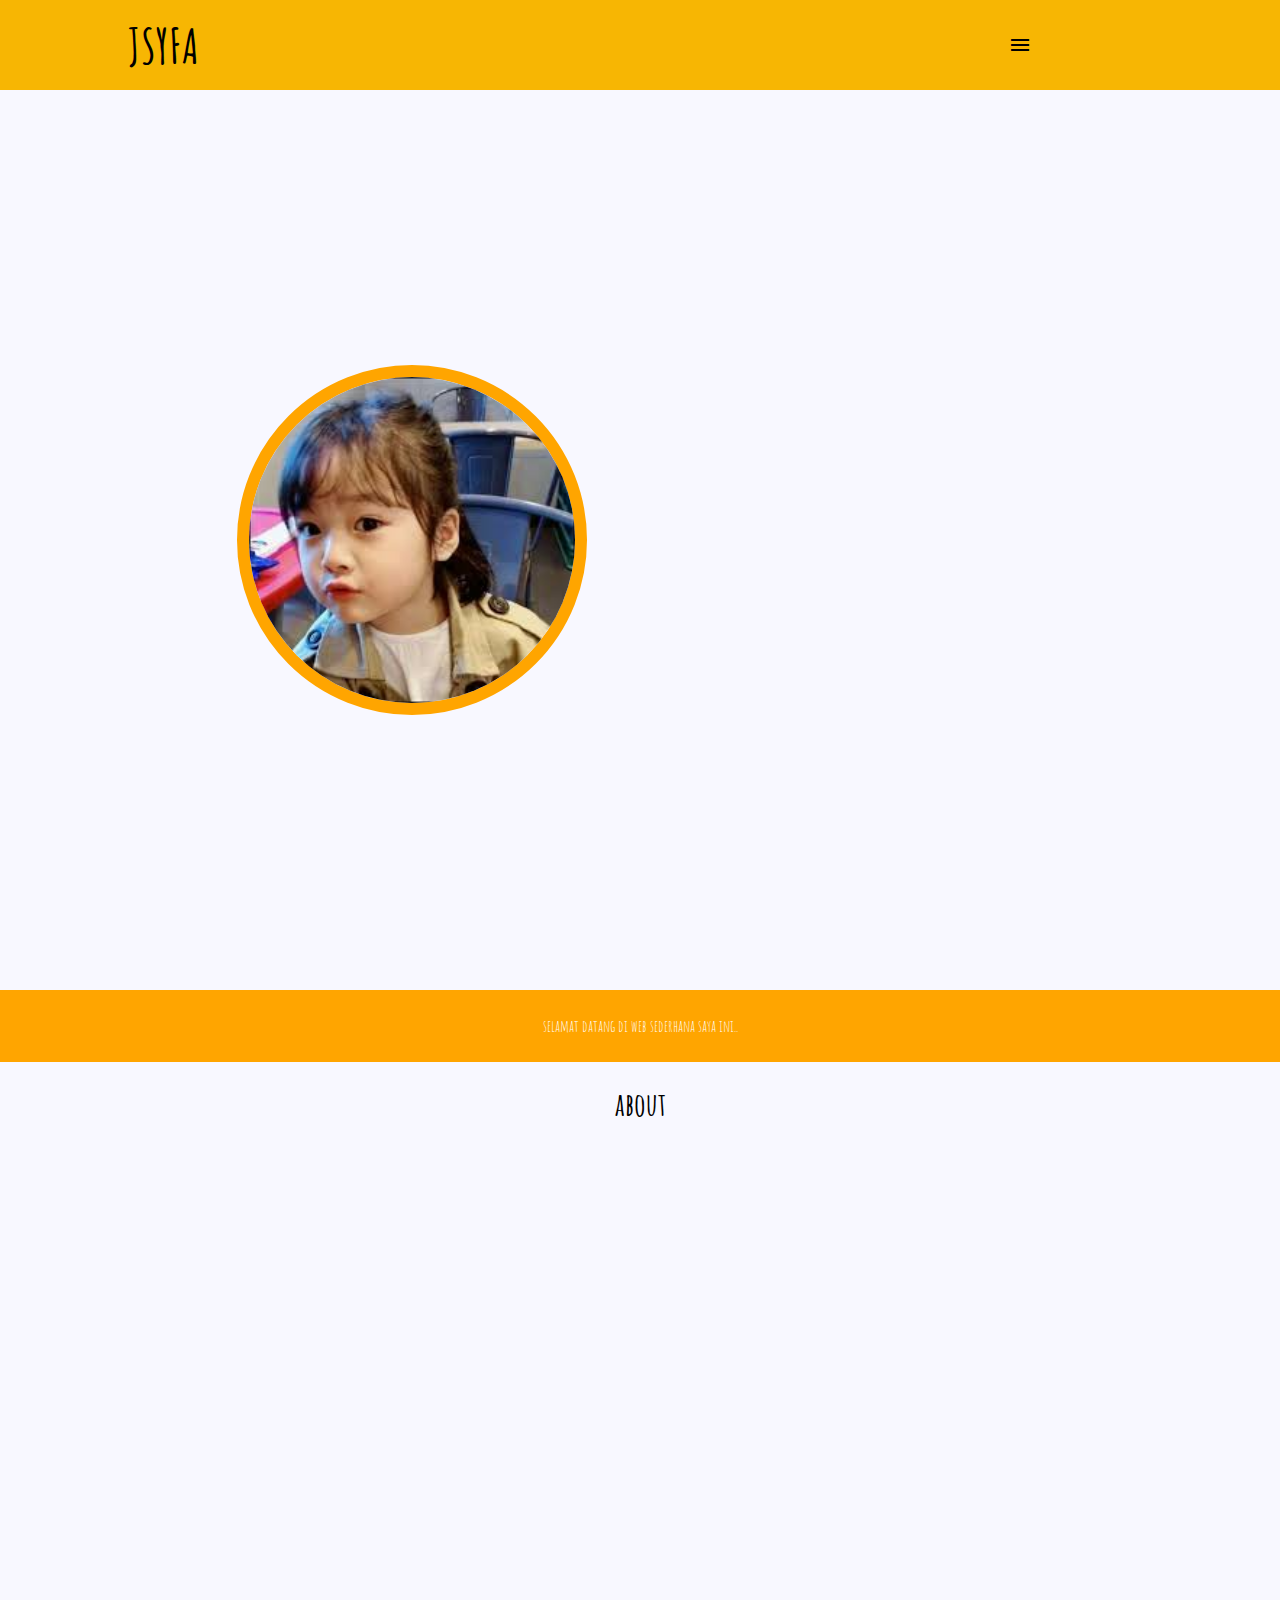
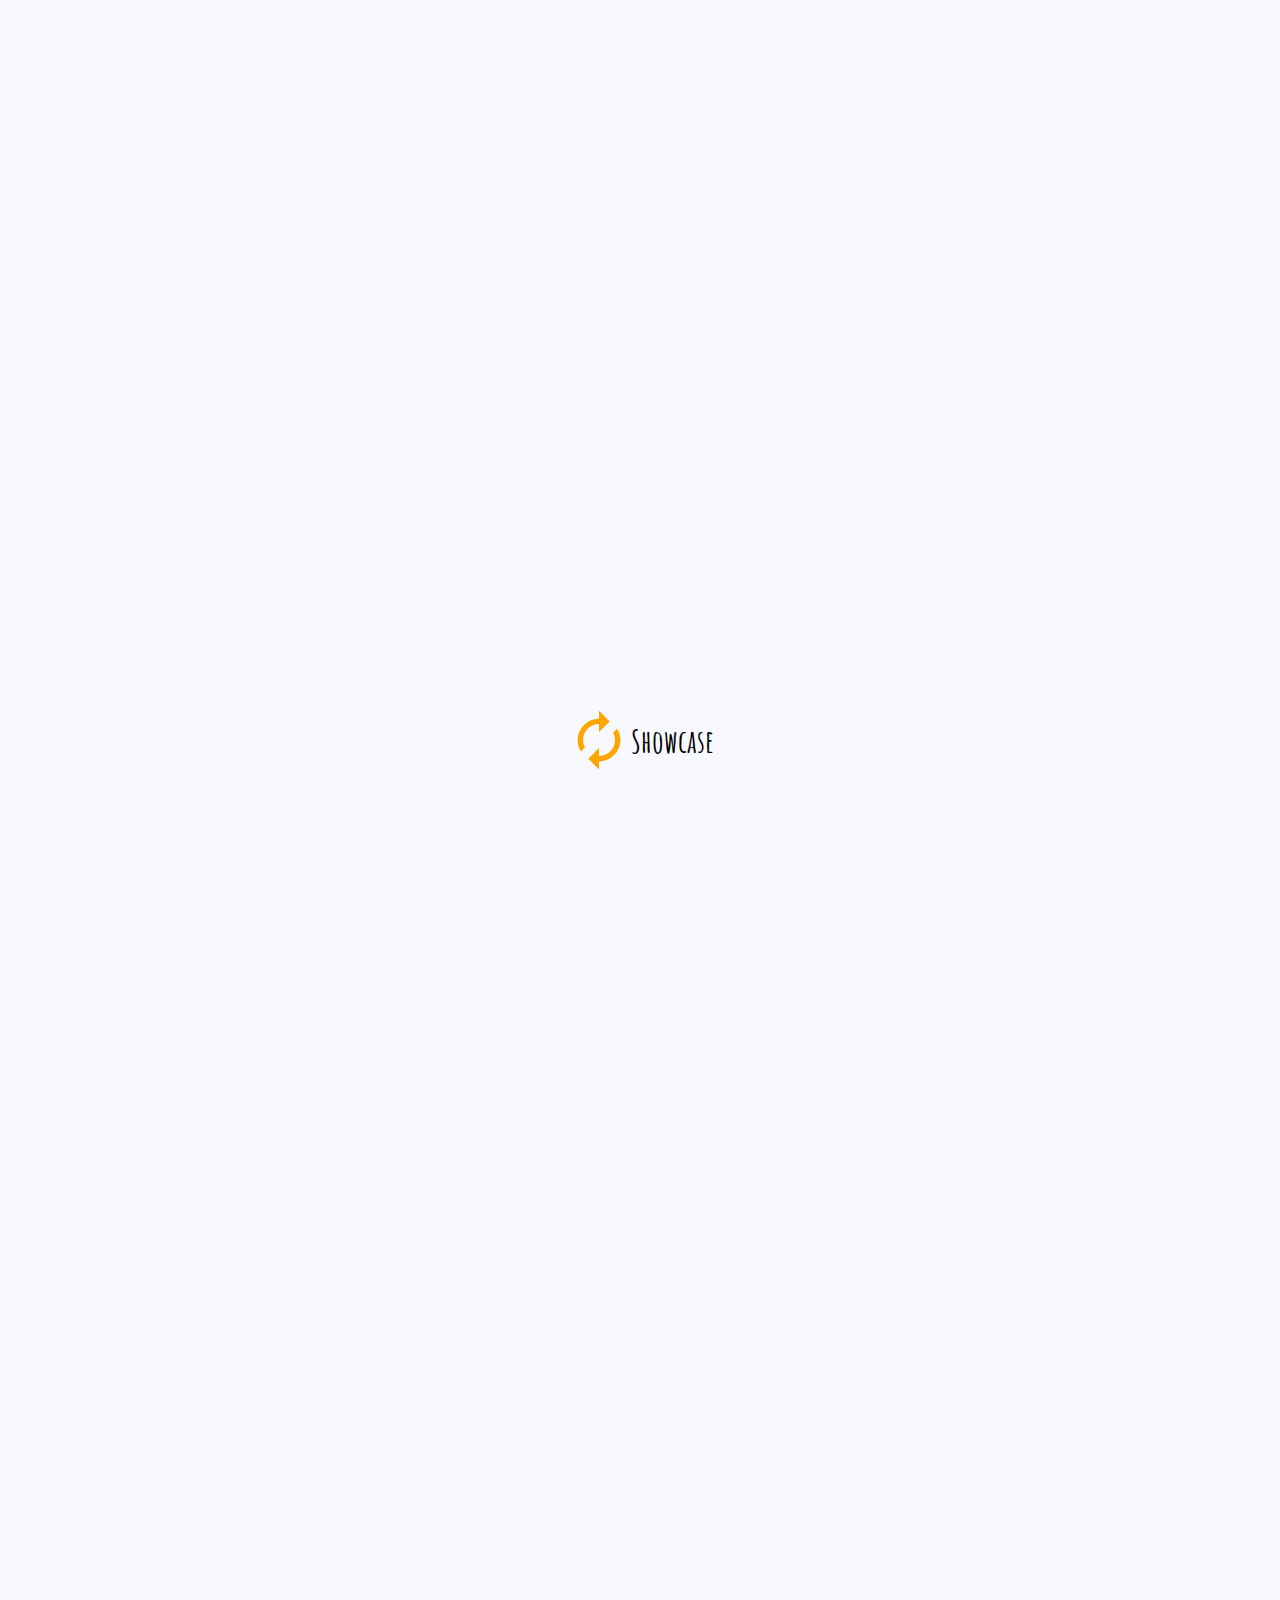
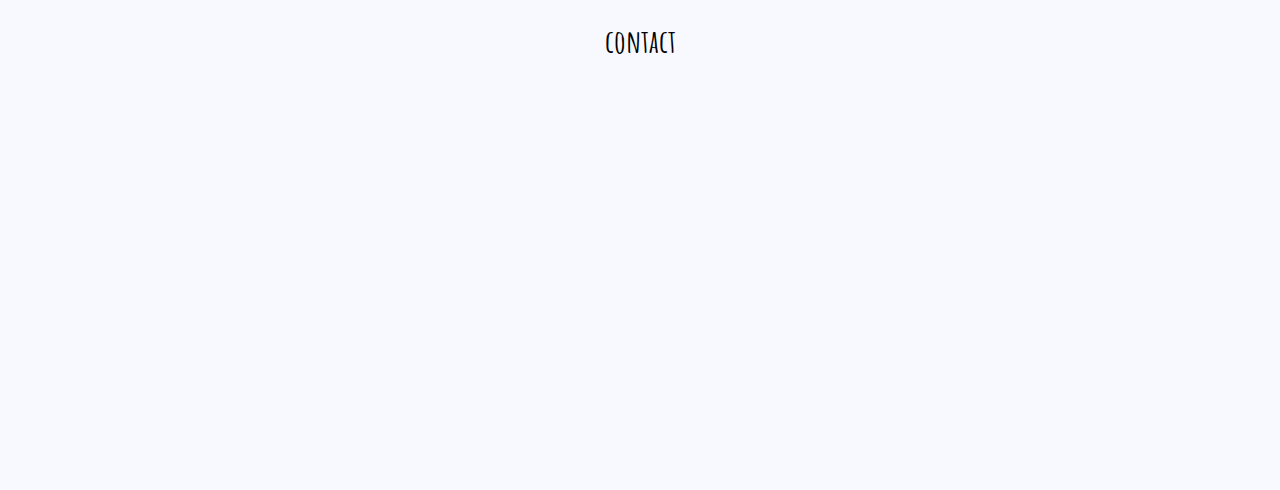
==== pipit.html @ 98ebdfb1 "upload file pertama" ====
<!DOCTYPE html>
<html lang="en">
<head>
    <link href="https://fonts.googleapis.com/icon?family=Material+Icons"
    rel="stylesheet"> 
    <meta charset="UTF-8">
    <link rel="stylesheet" href="main.css".css">
    <meta name="viewport" content="width=device-width, initial-scale=1.0">
    <meta name="description" content="Domevent">
    <title>Domevent Pipit</title>
</head>
<body>

    <div class="modalMenu"id='modalMenu'>

        <span class="material-icons closeIcon"
            onclick="closeModal()"
        >close</span>

        <a href="#home" onclick="closeModal()">home</a>
        <a href="#about" onclick="closeModal()">about</a>
        <a href="#contact" onclick="closeModal()">Contact</a>
        <a href="#showcase" onclick="closeModal()">Showcase</a> 

    </div>


    <nav class="navbar">

        <h3 class="brand">JSYFA</h3>
        <span class="material-icons menuIcon" onclick="showModal()">menu_open</span>

    </nav>
<main class="container">

    <section class="home" id="home">

<img src="./foto_dua.jfif" alt="foto saya sendiri"
class="homeimage">        

<h1 class="homeText">WEB PROFILE <br /> PIPIT </h1>
    </section>

    <section class="about" id="about">
        <span class="alertabout">selamat datang di web sederhana saya ini..</span>
        <h1 class="title">about</h1>
    </section>

    <section class="showcase" id="showcase">
        <span class="material-icons rotateIcon">autorenew</span>
        <h1 class="title">Showcase</h1>
    </section>

    <section class="contact" id="contact">
        <h1 class="title">contact</h1>
    </section>


</main>

    <script src="main.js"></script>
</body>
</html>
---- main.css ----
@import url('https://fonts.googleapis.com/css2?family=Amatic+SC&display=swap');

html{
    scroll-behavior: smooth;
}
*{
    box-sizing: border-box;
}
body{
    width: 100vw;
    height: auto;
    min-height: 100vh ;
    padding: 0;
    margin: 0;
    overflow-x: hidden;
    background: ghostwhite;
    font-family: 'Amatic SC', cursive;
}


.navbar{
    width: 100vw;
    height: 10vh;
    display: flex;
    justify-content: flex-start;
    align-items: center;
    padding: 0 10%;
    background-color: #f7b603;
    position: sticky;
    top: 0;
    left: 0;
    z-index: 100;
}

.brand{
    font-size: 3rem;
}
.menuIcon{
    margin-left: auto;
    cursor: pointer;
}

.modalMenu{
    width: 100vw;
    height: 100vh;
    position: fixed;
    top: 0;
    left: 0;
    background-color: rgba(0, 0, 0, 0.500);
    display: none;
    flex-direction: column;
    align-items: center;
    justify-content: center;
    gap: 20px;
    z-index: 200;
}

.closeIcon{

    color: orange;
    font-size: 2rem;
    position: absolute;
    top: 15vh;
    right: 20%;
    cursor: pointer;

}

.closeIcon:hover{
    color: orangered;
    cursor: pointer;

}

.modalMenu a{
    text-decoration: none;
    color: #fff;
    font-size: 2rem;

}

.modalMenu a:hover{
    color: orange;
    font-size: 2.2rem;
}

.container{
    width: 100vw;
    height: auto;
    min-height: 100vh;
}

.container section{
    width: 100vw;
    height: 100vh;
    display: flex;
    justify-content: center;
    align-items: center;
}

.home{
    background-image: url(https://picsum.photos/seed/13/900);
    background-size: cover;
    background-attachment: fixed;
    gap: 40px;
    
}

.homeimage{
width: 350px;
height: 350px;
object-fit: cover;
object-position: top;
border-radius: 500px;
border: 12px solid orange;
animation-name: bottomToTop;
animation-duration: 1s;
animation-iteration-count: 3;
}

.homeText{
    font-size: 8rem;
    color:orange;
    animation-name: bottomToTop;
    animation-iteration-count: 1;
    animation-delay: .5s;
    animation-fill-mode: forwards;
    opacity: 0;
}

.about{
    background-image: url(https://picsum.photos/seed/13/900);
    background-size: cover;
    background-attachment: fixed;
    flex-direction: column;
    justify-content: flex-start !important;
    
}.showcase{
    background-image: url(https://picsum.photos/seed/13/900);
    background-size: cover;
    background-attachment: fixed;


}
.rotateIcon{
    font-size: 4rem;
    color: orange;
    animation-name: rotate;
    animation-duration: 2s;
    animation-iteration-count: infinite;
    animation-timing-function: linear;
    
}
.contact{
    background-image: url(https://picsum.photos/seed/13/900);
    background-size: cover;
    background-attachment: fixed;
    
}

.alertabout{
    width: 100vw;
    height: 8vh;
    display: flex;
    justify-content: center;
    align-items: center;
    background-color: orange;
    color: white;
    position: sticky;
    top: 10vh;
}


@keyframes bottomToTop{
    from{
    transform: translateY(20vh);
    opacity: 0;
    }
    to{
        transform: translateY(0vh);
        opacity: 1;
    }

}
@keyframes rotate{
    from{
        transform: rotate(0deg);
    }
    to{
        transform: rotate(360deg);
    }
}
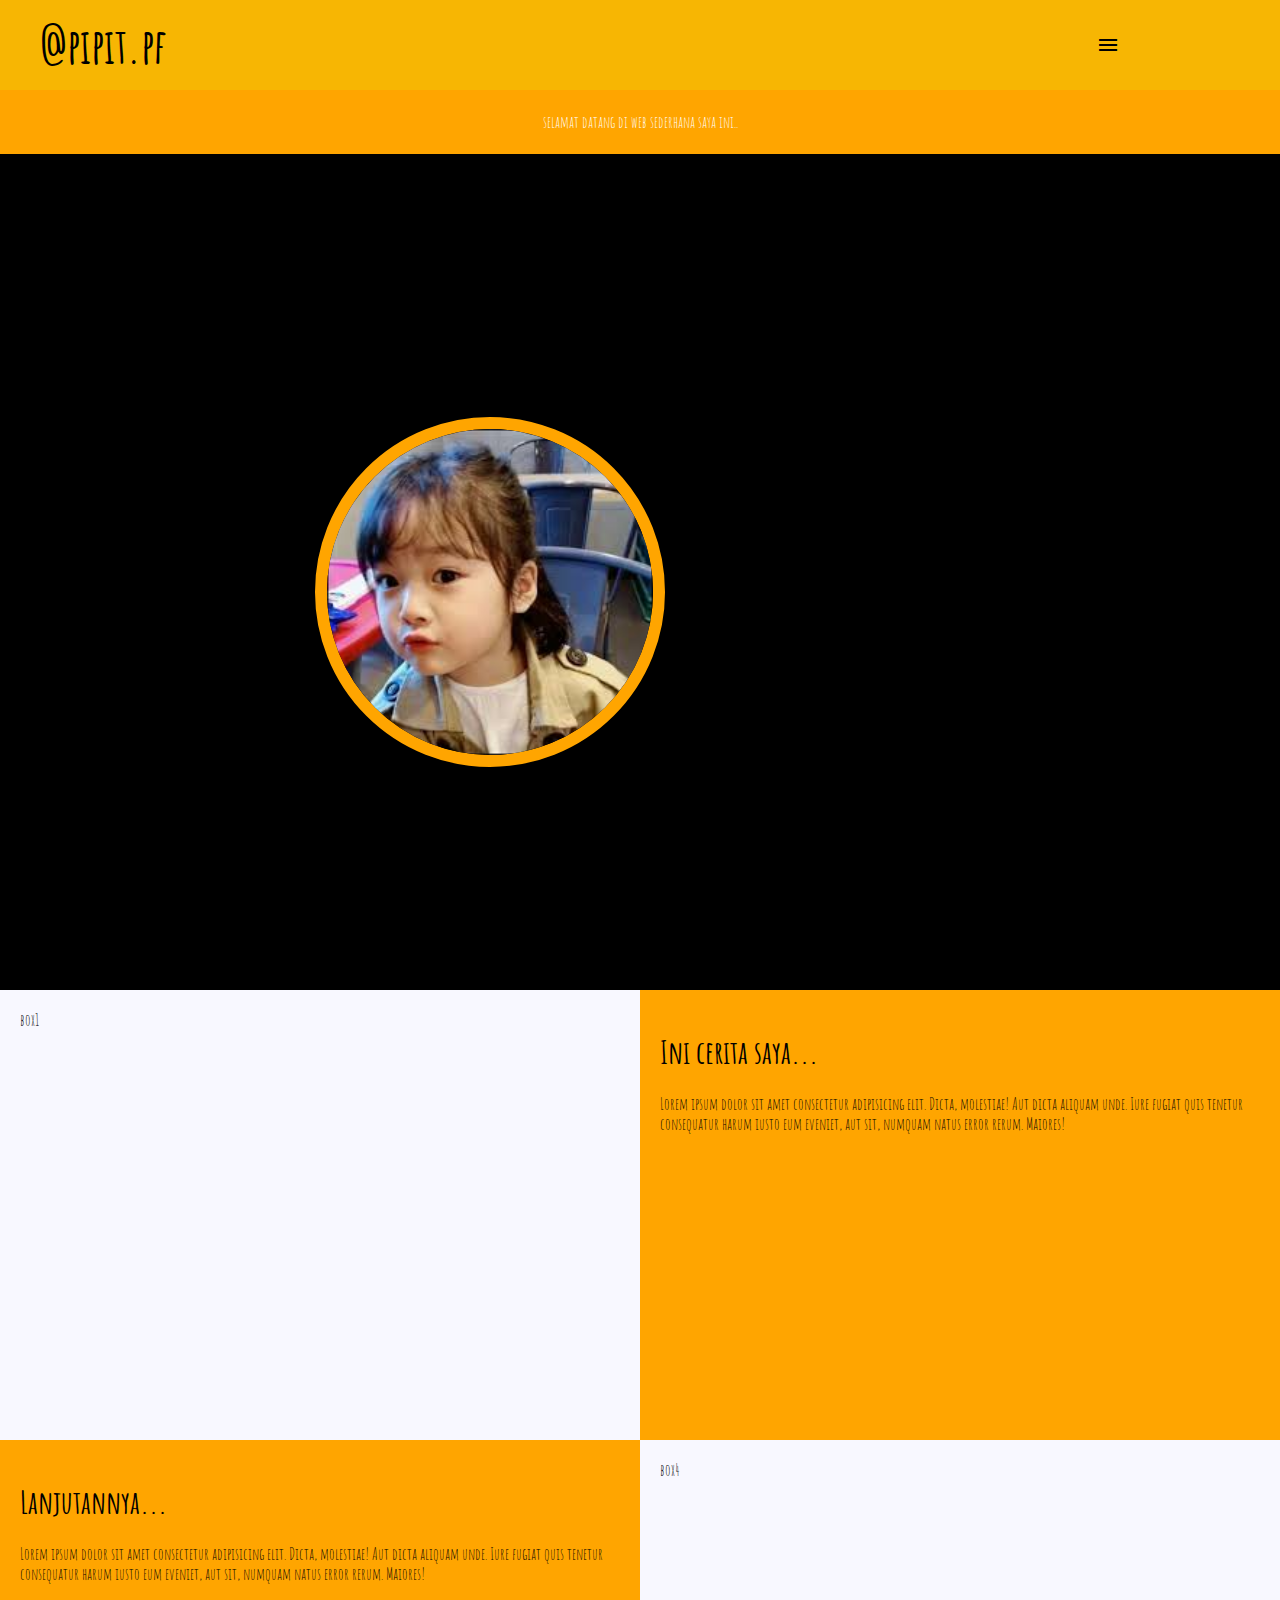
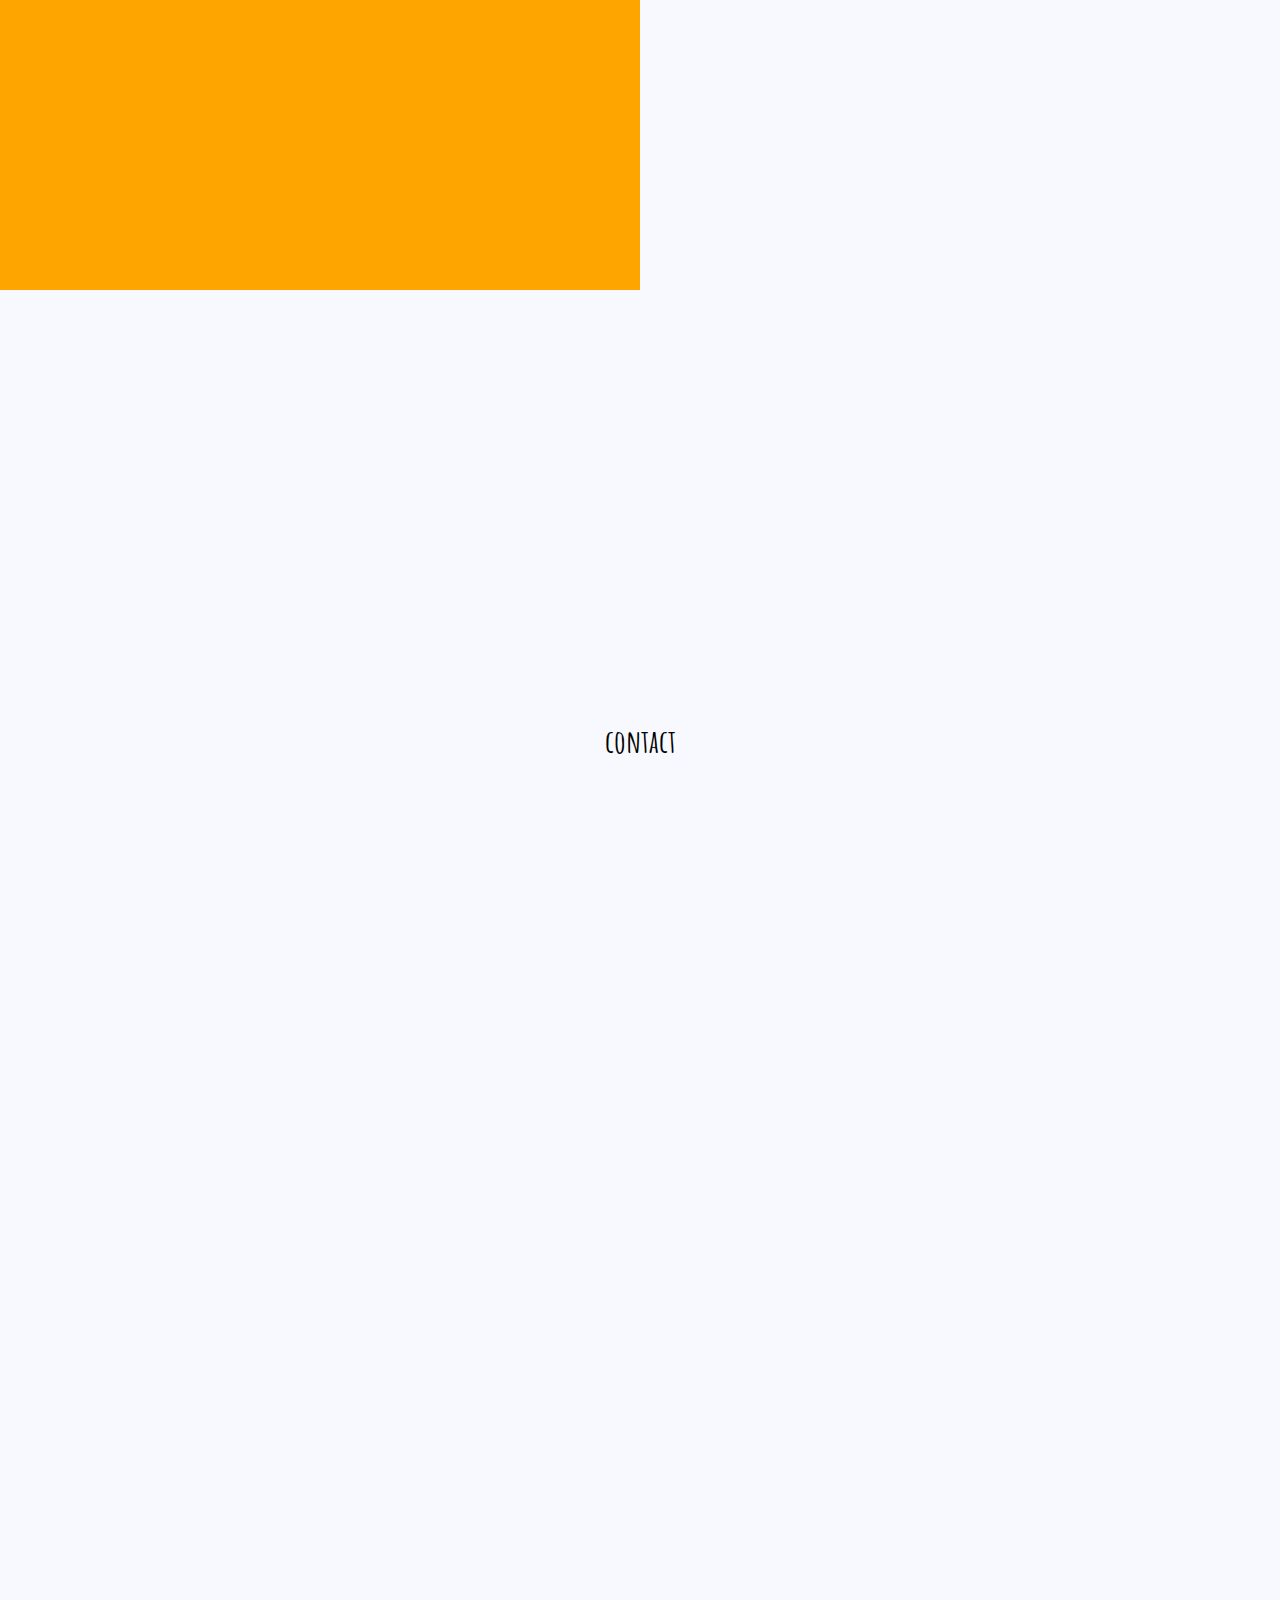
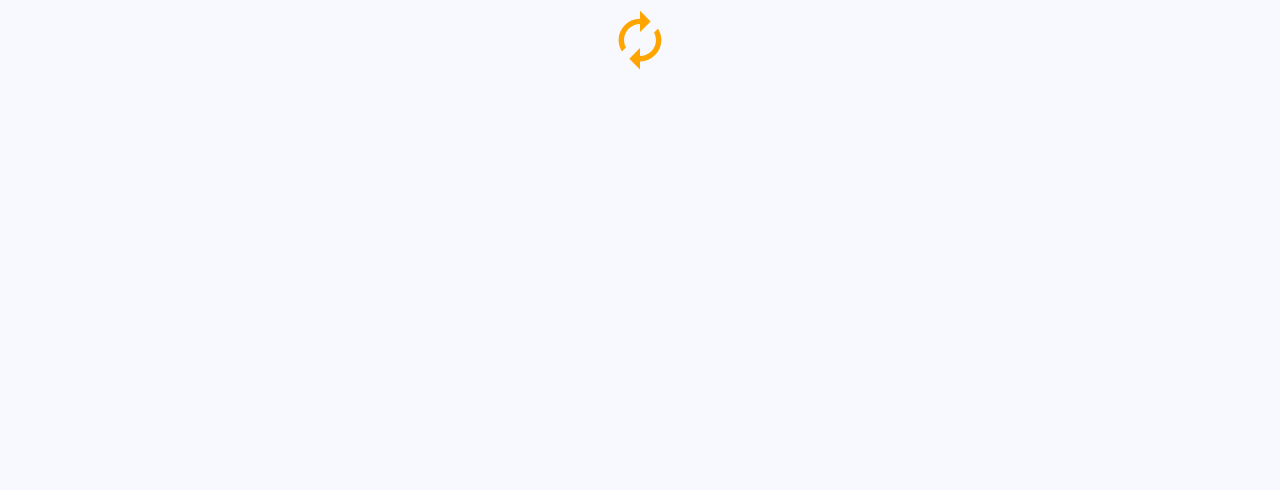
==== commit ef533dbb: "update about page - pipit -" ====
--- a/pipit.html
+++ b/pipit.html
@@ -27,7 +27,7 @@
 
     <nav class="navbar">
 
-        <h3 class="brand">JSYFA</h3>
+        <h3 class="brand">@pipit.pf</h3>
         <span class="material-icons menuIcon" onclick="showModal()">menu_open</span>
 
     </nav>
@@ -35,24 +35,44 @@
 
     <section class="home" id="home">
 
+    <span class="alertabout">selamat datang di web sederhana saya ini..</span>
+    <div class="home_content">
+
 <img src="./foto_dua.jfif" alt="foto saya sendiri"
-class="homeimage">        
+class="homeimage">
 
 <h1 class="homeText">WEB PROFILE <br /> PIPIT </h1>
+</div>
+
     </section>
 
     <section class="about" id="about">
-        <span class="alertabout">selamat datang di web sederhana saya ini..</span>
-        <h1 class="title">about</h1>
+        
+        <div class="about_box1 box">
+            box1
+        </div>
+
+        <div class="about_box2 box">
+            <h1>Ini cerita saya...</h1>
+            <p>Lorem ipsum dolor sit amet consectetur adipisicing elit. Dicta, molestiae! Aut dicta aliquam unde. Iure fugiat quis tenetur consequatur harum iusto eum eveniet, aut sit, numquam natus error rerum. Maiores!</p>
+        </div>
+
+        <div class="about_box3 box"> <h1>Lanjutannya...</h1>
+            <p>Lorem ipsum dolor sit amet consectetur adipisicing elit. Dicta, molestiae! Aut dicta aliquam unde. Iure fugiat quis tenetur consequatur harum iusto eum eveniet, aut sit, numquam natus error rerum. Maiores!</p>
+        </div>
+
+        <div class="about_box4 box">
+            box4
+        </div>
+        
+    </section>
+    
+    <section class="contact" id="contact">
+        <h1 class="title">contact</h1>
     </section>
 
     <section class="showcase" id="showcase">
         <span class="material-icons rotateIcon">autorenew</span>
-        <h1 class="title">Showcase</h1>
-    </section>
-
-    <section class="contact" id="contact">
-        <h1 class="title">contact</h1>
     </section>
 
 
--- a/main.css
+++ b/main.css
@@ -24,7 +24,7 @@
     display: flex;
     justify-content: flex-start;
     align-items: center;
-    padding: 0 10%;
+    padding: 0 40px;
     background-color: #f7b603;
     position: sticky;
     top: 0;
@@ -99,11 +99,20 @@
 }
 
 .home{
-    background-image: url(https://picsum.photos/seed/13/900);
+    flex-direction: column;
+    /* background-image: url(https://picsum.photos/seed/13/900 */
+    background-color: black;
     background-size: cover;
     background-attachment: fixed;
     gap: 40px;
     
+}
+.home_content{
+    display: flex;
+    justify-content: center;
+    align-items: center;
+    gap: 40px;
+    height: 100%;
 }
 
 .homeimage{
@@ -119,7 +128,7 @@
 }
 
 .homeText{
-    font-size: 8rem;
+    font-size: 5rem;
     color:orange;
     animation-name: bottomToTop;
     animation-iteration-count: 1;
@@ -129,13 +138,47 @@
 }
 
 .about{
-    background-image: url(https://picsum.photos/seed/13/900);
-    background-size: cover;
-    background-attachment: fixed;
-    flex-direction: column;
-    justify-content: flex-start !important;
-    
-}.showcase{
+   display: grid !important;
+   grid-template-columns: 1fr 1fr;
+   grid-template-rows: 1fr 1fr;
+   grid-template-areas: 
+   "box1 box2"
+   "box3 box4"
+   ;   
+}
+.box{
+    width: 100%;
+    height: 100%;
+    padding: 20px;
+}
+
+.about_box1{
+    grid-template: box1;
+    background-image: url(https://picsum.photos/seed/13/600);
+    background-size: cover;
+    background-position: center;
+    background-attachment: fixed;
+}
+
+.about_box2{
+    grid-template: box2;
+    background-color: orange;
+}
+
+.about_box3{
+    grid-template: box3;
+    background-color: orange;
+}
+
+.about_box4{
+    grid-template: box4;
+    background-image: url(https://picsum.photos/seed/13/600);
+    background-size: cover;
+    background-position: center;
+    background-attachment: fixed;
+}
+
+.showcase{
     background-image: url(https://picsum.photos/seed/13/900);
     background-size: cover;
     background-attachment: fixed;
@@ -168,6 +211,8 @@
     color: white;
     position: sticky;
     top: 10vh;
+    z-index: 80;
+    margin-bottom: ;
 }
 
 
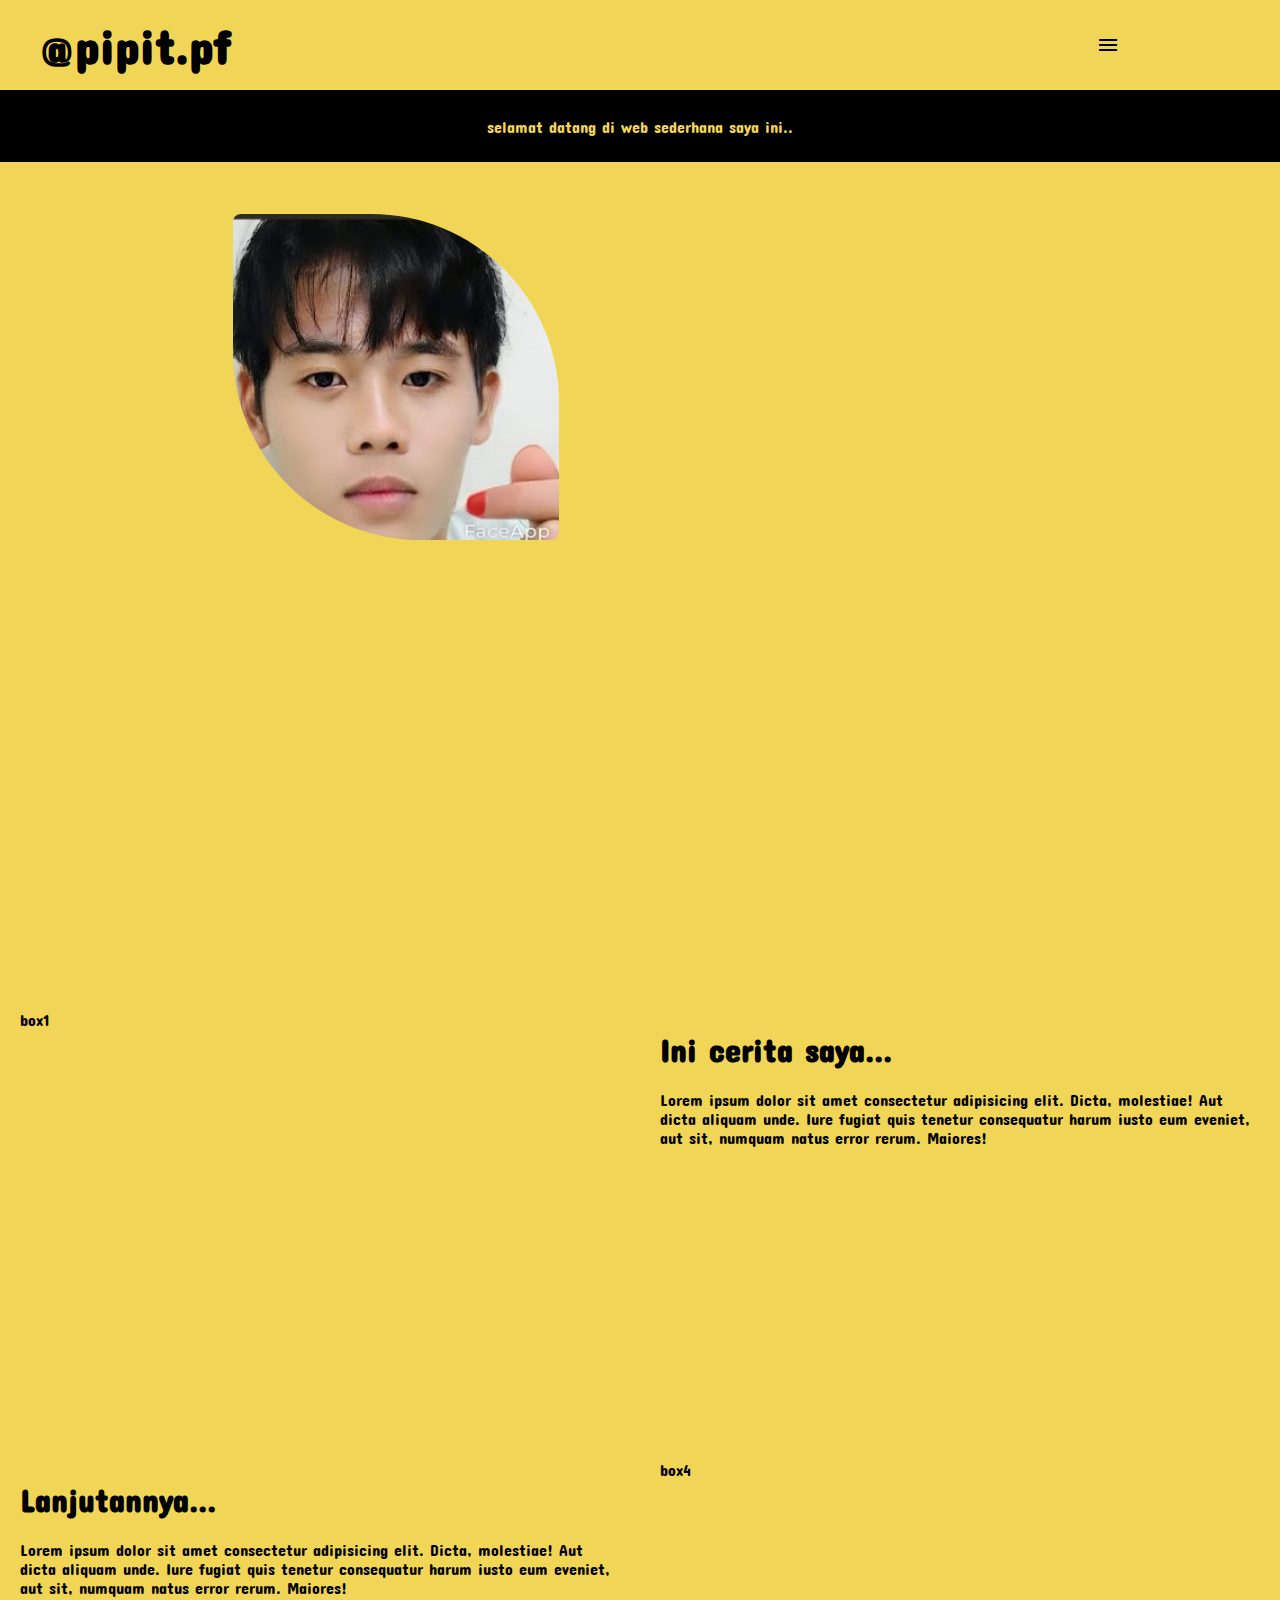
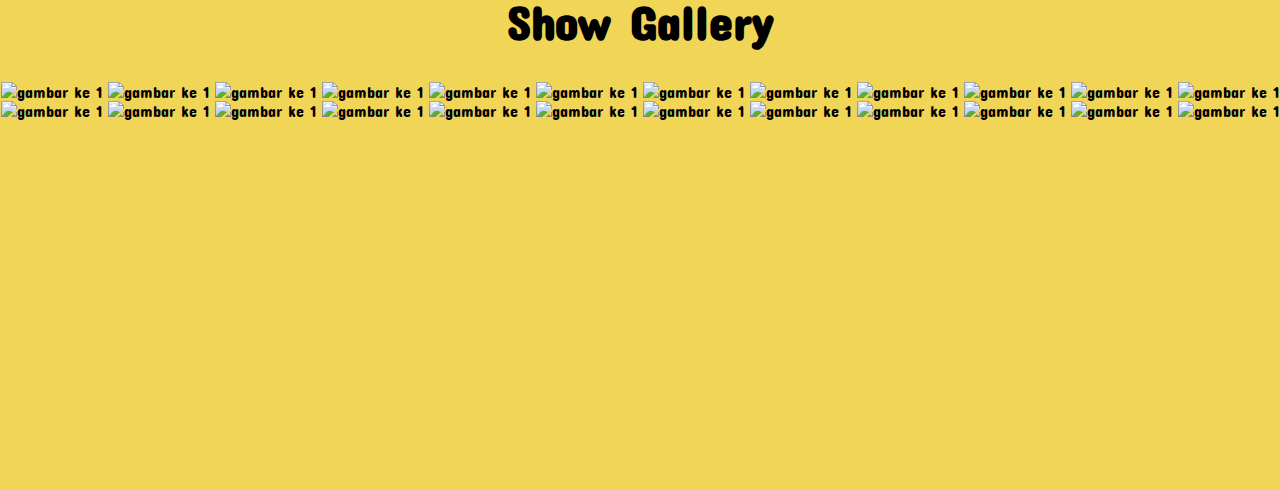
==== commit 86c07ca5: "Update FILE js,css dan HTML" ====
--- a/pipit.html
+++ b/pipit.html
@@ -38,7 +38,7 @@
     <span class="alertabout">selamat datang di web sederhana saya ini..</span>
     <div class="home_content">
 
-<img src="./foto_dua.jfif" alt="foto saya sendiri"
+<img src="./foto_tiga.jpg" alt="foto saya sendiri"
 class="homeimage">
 
 <h1 class="homeText">WEB PROFILE <br /> PIPIT </h1>
@@ -72,7 +72,16 @@
     </section>
 
     <section class="showcase" id="showcase">
-        <span class="material-icons rotateIcon">autorenew</span>
+        
+ 
+<h1 class="showcase_title">Show Gallery</h1>
+
+
+    <div class="wrapper_showcase" id="wrapper_showcase">
+
+   <!-- Element Hampa -->    
+        
+    </div>
     </section>
 
 
--- a/main.css
+++ b/main.css
@@ -1,5 +1,4 @@
-@import url('https://fonts.googleapis.com/css2?family=Amatic+SC&display=swap');
-
+@import url('https://fonts.googleapis.com/css2?family=Concert+One&display=swap');
 html{
     scroll-behavior: smooth;
 }
@@ -13,8 +12,8 @@
     padding: 0;
     margin: 0;
     overflow-x: hidden;
-    background: ghostwhite;
-    font-family: 'Amatic SC', cursive;
+    background:  rgb(241, 213, 86);
+    font-family: 'Concert One', cursive;
 }
 
 
@@ -25,7 +24,7 @@
     justify-content: flex-start;
     align-items: center;
     padding: 0 40px;
-    background-color: #f7b603;
+    background-color:  rgb(241, 213, 86);
     position: sticky;
     top: 0;
     left: 0;
@@ -92,7 +91,8 @@
 
 .container section{
     width: 100vw;
-    height: 100vh;
+    height: auto;
+    min-height: 100vh;
     display: flex;
     justify-content: center;
     align-items: center;
@@ -100,8 +100,7 @@
 
 .home{
     flex-direction: column;
-    /* background-image: url(https://picsum.photos/seed/13/900 */
-    background-color: black;
+    background-image: url(https://picsum.photos/seed/13/600);
     background-size: cover;
     background-attachment: fixed;
     gap: 40px;
@@ -113,6 +112,7 @@
     align-items: center;
     gap: 40px;
     height: 100%;
+    margin-bottom: auto;
 }
 
 .homeimage{
@@ -120,16 +120,16 @@
 height: 350px;
 object-fit: cover;
 object-position: top;
-border-radius: 500px;
-border: 12px solid orange;
+border-radius: 20px 200px 20px 200px;
+border: 12px solid  rgb(241, 213, 86);
 animation-name: bottomToTop;
-animation-duration: 1s;
-animation-iteration-count: 3;
+animation-duration: 2s;
+animation-iteration-count: 2;
 }
 
 .homeText{
     font-size: 5rem;
-    color:orange;
+    color: rgb(241, 213, 86);
     animation-name: bottomToTop;
     animation-iteration-count: 1;
     animation-delay: .5s;
@@ -158,16 +158,15 @@
     background-size: cover;
     background-position: center;
     background-attachment: fixed;
+    border-radius: 0 200px 0 200px;
 }
 
 .about_box2{
     grid-template: box2;
-    background-color: orange;
 }
 
 .about_box3{
     grid-template: box3;
-    background-color: orange;
 }
 
 .about_box4{
@@ -176,29 +175,46 @@
     background-size: cover;
     background-position: center;
     background-attachment: fixed;
+    border-radius: 0 200px 0 200px;
 }
 
 .showcase{
-    background-image: url(https://picsum.photos/seed/13/900);
-    background-size: cover;
-    background-attachment: fixed;
-
-
-}
+    flex-direction: column;
+    justify-content: center;
+    
+}
+.showcase_title{
+    font-size: 3rem;
+}
+
+.wrapper_showcase{
+    width: auto;
+    height: auto;
+    text-align: center;
+}
+
+.wrapper_showcase img:hover{
+    transition-duration: 1s;
+    border-radius: 30px;
+}
+
+.wrapper_showcase img:hover{
+    border-radius: 500px;
+}
+
 .rotateIcon{
     font-size: 4rem;
-    color: orange;
+    color: black;
     animation-name: rotate;
     animation-duration: 2s;
     animation-iteration-count: infinite;
-    animation-timing-function: linear;
-    
-}
+    animation-timing-function: linear; 
+}
+
 .contact{
     background-image: url(https://picsum.photos/seed/13/900);
     background-size: cover;
     background-attachment: fixed;
-    
 }
 
 .alertabout{
@@ -207,8 +223,8 @@
     display: flex;
     justify-content: center;
     align-items: center;
-    background-color: orange;
-    color: white;
+    background-color: black;
+    color:  rgb(241, 213, 86);
     position: sticky;
     top: 10vh;
     z-index: 80;
